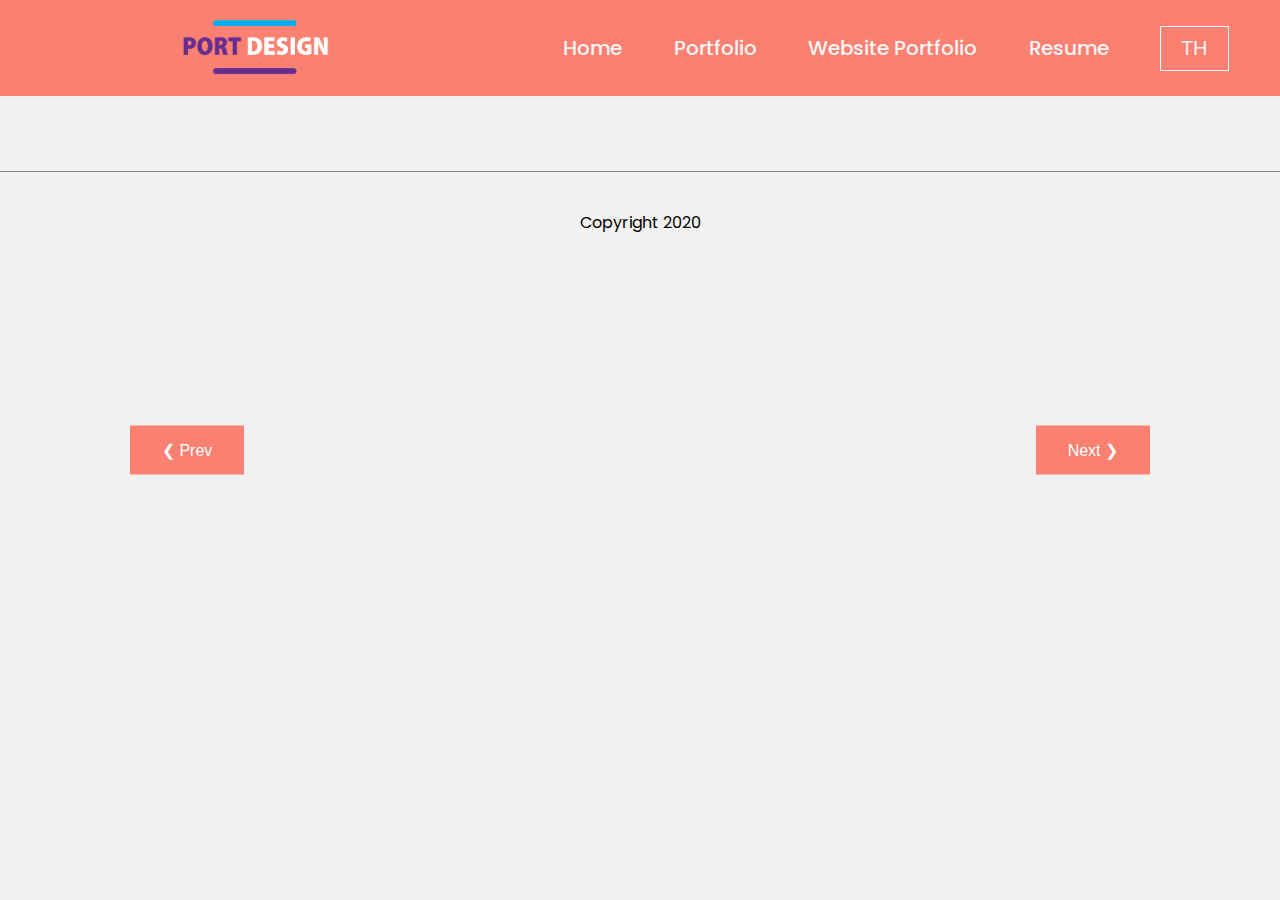
==== assigment/Project/1.html @ a0e94c0d "Portfolio" ====
<!DOCTYPE html>
<html lang="en">
<head>
    <meta charset="UTF-8">
    <meta http-equiv="X-UA-Compatible" content="IE=edge">
    <meta name="viewport" content="width=device-width, initial-scale=1.0">
    <title>Document</title>
    <link rel="stylesheet" href="css/style.css">
    <link href="https://fonts.googleapis.com/css2?family=Poppins:wght@500&display=swap" rel="stylesheet">
</head>
<body>
    <header>
        <nav>
            <div class="logo">
                <img src="Image/logo.png" alt="fb">
            </div>
            <div class="menu-bar">
                <ul>
                    <li><a href="1.html">Home</a></li>
                    <li><a href="port.html">Portfolio</a></li>
                    <li><a href="web.html">Website Portfolio</a></li>
                    <li><a href="resume.html">Resume</a></li>
                    <li><button class="button-lang"><a href="2.html">TH</a></button></li>
                </ul>
            </div>
        </nav>
    </header>
    <div class="content">
        <div class="pic-box">
            <a href="port.html"><img src="image/port.jpg" alt=""></a>
        </div>
        <div class="pic-box">
            <a href="web.html"><img src="image/web.jpg" alt=""></a>
        </div>
        <div class="pic-box">
            <a href="resume.html"><img src="image/resume.jpg" alt=""></a>
        </div>
        <div class="button-box">
            <button class="left-button" onclick="plusDivs(-1)">&#10094; Prev</button>
            <button class="right-button" onclick="plusDivs(1)">Next &#10095;</button>
        </div>
    </div>

    <!-- <div class="bottom-menu">
        <div class="box">
            <ul>
                <li class="menu-name">Type of work</li>
                <li><a href="#">Design</a></li>
            </ul>
        </div>
        <div class="box">
            <ul>
                <li class="menu-name">Features</li>
                <li><a href="#">Chart</a></li>
                <li><a href="#">Photo Editing</a></li>
                <li><a href="#">Printing</a></li>
            </ul>
        </div>
        <div class="box">
            <ul>
                <li class="menu-name">Product</li>
                <li><a href="#">Portable Devices</a></li>
            </ul>
        </div>
        <div class="box">
            <ul>
                <li class="menu-name">About Us</li>
                <li><a href="#">Developers</a></li>
                <li><a href="#">Terms and Privacy</a></li>
            </ul>
        </div>
    </div> -->
    <footer>
        <span>Copyright 2020</span>
    </footer>

    <script>
        var slideIndex = 1;
        showDivs(slideIndex);
        
        function plusDivs(n) {
          showDivs(slideIndex += n);
        }
        
        function showDivs(n) {
          var i;
          var x = document.getElementsByClassName("pic-box");
          if (n > x.length) {slideIndex = 1}
          if (n < 1) {slideIndex = x.length}
          for (i = 0; i < x.length; i++) {
             x[i].style.display = "none";  
          }
          x[slideIndex-1].style.display = "block";  
        }
        </script>

</body>
</html>
---- assigment/Project/css/style.css ----
body{
    margin: 0;
    padding: 0;
    margin: auto;
    background-color: rgb(241, 241, 241);
    font-family: 'Poppins', sans-serif;
}
nav{
    width: 100%;
    background-color: salmon;
    display: flex;
}
.logo{
    width: 40%;
    text-align: center;
    margin-top: 5px;
}
.logo img{
    width: 150px;
}
.menu-bar{
    width: 60%;
    display: flex;
}
.menu-bar ul{
    padding-left: 0;
    display: flex;
    justify-content: space-evenly;
    align-items: center;
    width: 100%;
    list-style: none;
}

.menu-bar li{
    font-weight: 500;
}

.menu-bar li .button-lang{
    background-color: salmon;
    border: 1px solid white;
    color: white;
    padding: 10px 20px;
    text-align: center;
    text-decoration: none;
    display: inline-block;
    font-size: 16px;
}

.menu-bar a{
    font-size: 20px;
    color: whitesmoke;
    text-decoration: none;
}

.content{
    max-width: 1250px;
    margin : auto;
}

.pic-box{
    margin-top: 20px;
    display: flex;
    justify-content: center;
    align-items: center;
}

.pic-box img{
    width: 1250px;
}

.button-box .left-button{
    position: absolute;
    top: 50%;
    left: 30px;
    transform: translateY(-50%);
    margin-left: 100px;
}

.button-box .right-button{
    position: absolute;
    top: 50%;
    right: 30px;
    transform: translateY(-50%);
    margin-right: 100px;
}

.button-box button{
    background-color: salmon;
    border: none;
    color: white;
    padding: 15px 32px;
    text-align: center;
    text-decoration: none;
    display: inline-block;
    font-size: 16px;
}

.work-space{
    margin-top: 30px;
    width: 100%;
    display: flex;
}

.left-work{
    width: 25%;
    display: flex;
    cursor: pointer;
}

.right-work{
    width: 75%;
    display: flex;
}

.work1{
    margin-left: 30px;
    display: flex;
    flex-wrap: wrap;
    justify-content: center;
}

.work1 img{
    width: 200px;
    padding: 5px;
}

.web{
    margin-left: 30px;
    display: flex;
    flex-wrap: wrap;
    justify-content: center;
}

.web img{
    padding: 5px;
    width: 350px;
}

.toolbar{
    cursor: pointer;
    margin-left: 30px;
}
.toolbar img{
    width: 70px;
}

.share{
    position: absolute;
    right: 0;
    bottom: 0;
    padding-right: 100px;
}

.share p {
    text-align: center;
}

button{
    background-color: salmon;
    border: none;
    color: white;
    padding: 15px 32px;
    text-align: center;
    text-decoration: none;
    display: inline-block;
    font-size: 16px;
}

.modal{
    display: none;
    position: fixed;
    z-index: 1;
    padding-top: 100px;
    left: 0;
    top: 0;
    width: 100%;
    height: 100%;
    overflow: auto;
    background-color: rgb(0,0,0);
    background-color: rgba(0,0,0,0.4);
}

.modal-content{
    background-color: #fefefe;
    margin: auto;
    padding: 20px;
    border: 1px solid #888;
    width: 80%;
}

.close {
    color: #aaaaaa;
    float: right;
    font-size: 28px;
    font-weight: bold;
  }
  
.close:hover, .close:focus {
    color: #000;
    text-decoration: none;
    cursor: pointer;
}

.design{
    width: 600px;
    margin: auto;
}
.design img{
    width: 100%;
}
.design-web{
    width: 1000px;
    margin: auto;
}
.design-web img{
    width: 100%;
}
.page{
    display: flex;
    flex-direction: column;
    justify-content: space-around;
    align-items: center;
    width: 250px;
    margin-right: 30px;
}

.page img{
    width: 100px;
}

footer{
    margin-top: 30px;
    border-top: 1px solid rgb(128, 128, 128);
    display: flex;
    align-items: center;
    justify-content: center;
    height: 100px;
}

.bottom-menu{
    border-top: 1px solid rgb(128, 128, 128);
    width: 100%;
    margin-top: 30px;
    display: flex;
    justify-content: space-evenly;
    align-items: flex-start;
}

.box ul{
    list-style-type: none;
    padding-left: 0;
}

.box .menu-name{
    color: red;
    font-size: 30px;
    margin-bottom: 10px;
}

.box a{
    color: black;
    text-decoration: none;
}
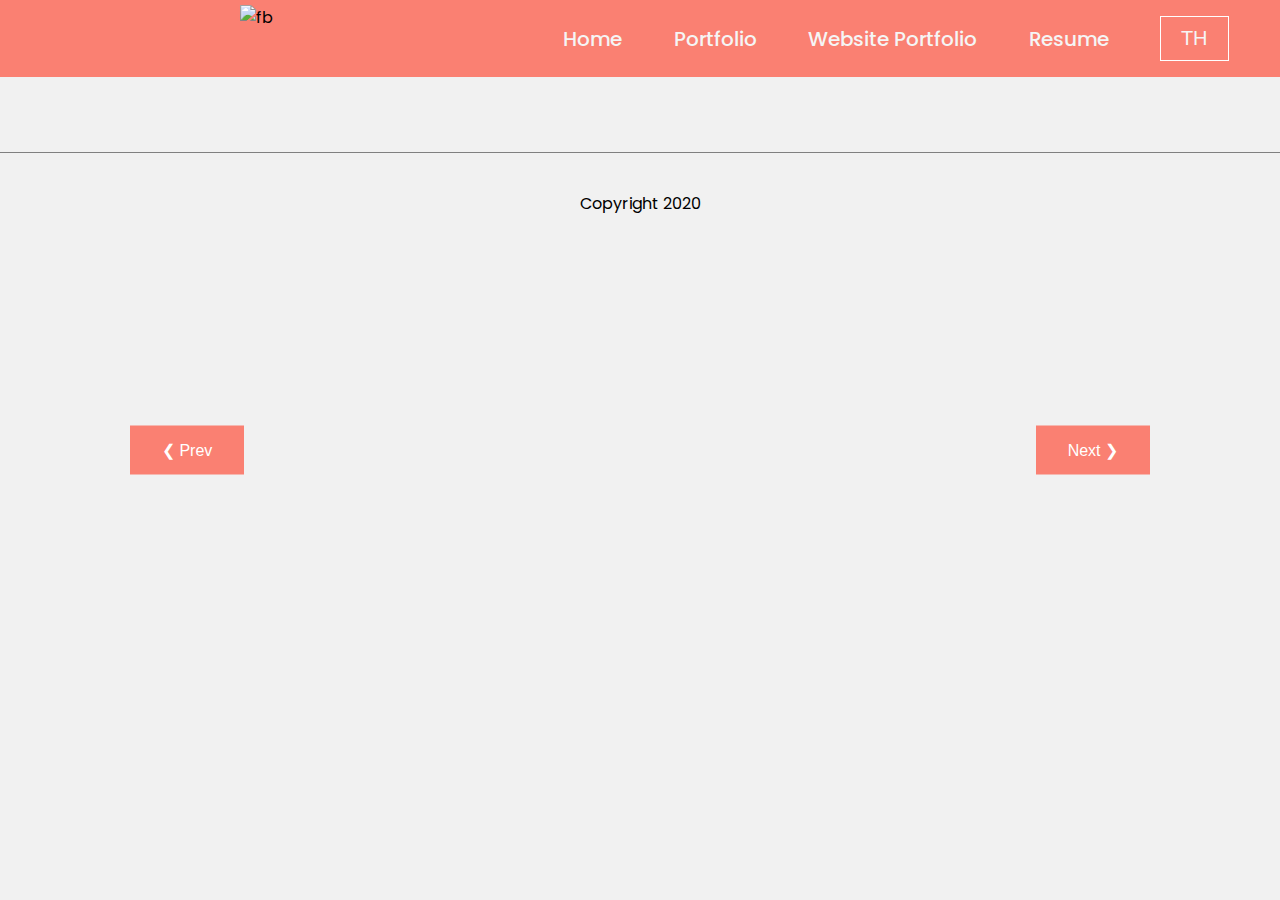
==== commit 25cf61b0: "Portfolio" ====
--- a/assigment/Project/1.html
+++ b/assigment/Project/1.html
@@ -12,7 +12,7 @@
     <header>
         <nav>
             <div class="logo">
-                <img src="Image/logo.png" alt="fb">
+                <img src="image/logo.png" alt="fb">
             </div>
             <div class="menu-bar">
                 <ul>
